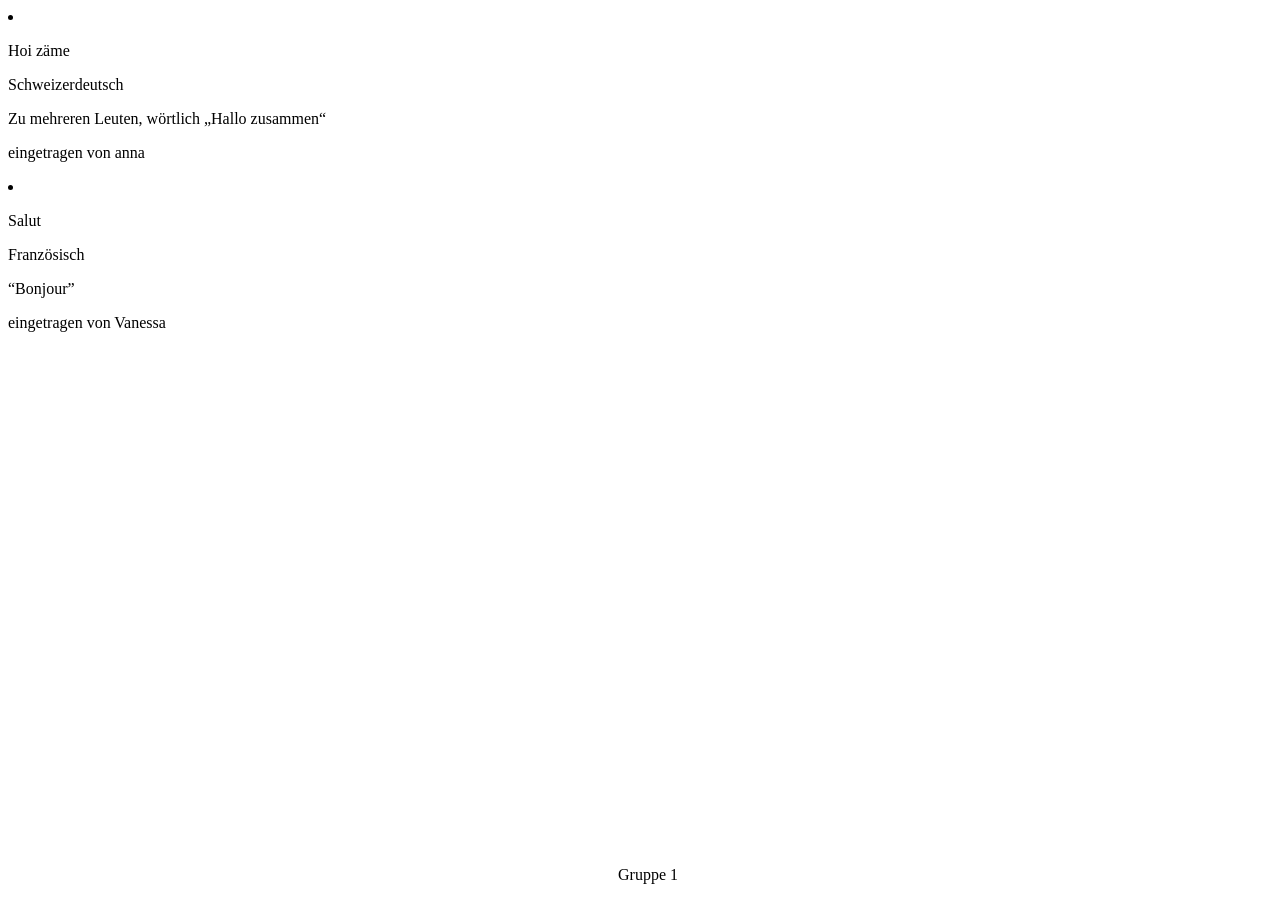
==== begruessung-git/index.html @ e6d9b5dd "Franz Vane" ====
<!DOCTYPE html>
<html lang="en">

<head>
    <meta charset="UTF-8">
    <meta name="viewport" content="width=device-width, initial-scale=1.0">
    <title>Hi - Hello - Hoi - gruess gott - salut</title>
    <link rel="stylesheet" href="style.css">
</head>

<body>
    <li class="gruss" lang="gsw">
        <p class="wort">Hoi zäme</p>
        <p class="info">Schweizerdeutsch</p>
        <p class="notiz">Zu mehreren Leuten, wörtlich „Hallo zusammen“</p>
        <p class="von">eingetragen von anna</p>
    </li>

    <li class="gruss" lang="gsw">
    <p class="wort">Salut</p>
    <p class="info">Französisch</p>
    <p class="notiz">“Bonjour”</p>
    <p class="von">eingetragen von Vanessa</p>
    </li>

    <footer> 
       <div>Gruppe 1</div> 
    </footer>
</body>

</html>
---- begruessung-git/style.css ----
/* ===== 1 · Body, Seitenkopf, Seitenende: header, h1, footer ===== */
footer{
    position: fixed;
    bottom:0px;
    padding-bottom: 1rem;;
    width:100%;
    display: flex;
    justify-content: center;
}

/* ===== 2 · Liste: .liste ===== */

/* ===== 3 · Eintrag: .gruss, .wort, .info, .notiz, .von ===== */

/* ===== 4 · Sprachen und Schriften: :lang(), [dir="rtl"] ===== */
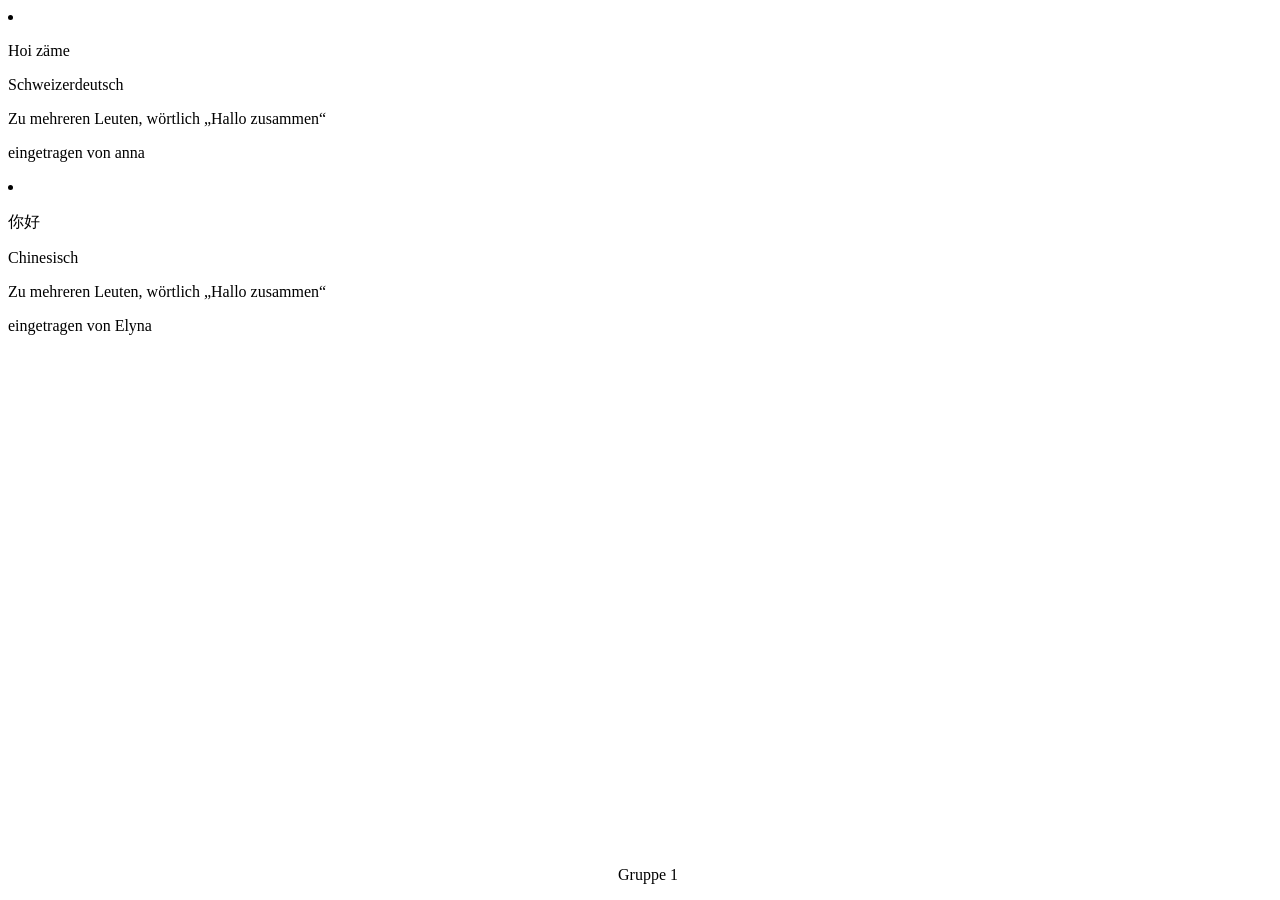
==== commit c9715be8: "chinesisch geendert" ====
--- a/begruessung-git/index.html
+++ b/begruessung-git/index.html
@@ -16,11 +16,11 @@
         <p class="von">eingetragen von anna</p>
     </li>
 
-    <li class="gruss" lang="gsw">
-    <p class="wort">Salut</p>
-    <p class="info">Französisch</p>
-    <p class="notiz">“Bonjour”</p>
-    <p class="von">eingetragen von Vanessa</p>
+       <li class="gruss" lang="zh">
+        <p class="wort">你好</p>
+        <p class="info">Chinesisch</p>
+        <p class="notiz">Zu mehreren Leuten, wörtlich „Hallo zusammen“</p>
+        <p class="von">eingetragen von Elyna</p>
     </li>
 
     <footer> 
@@ -28,4 +28,4 @@
     </footer>
 </body>
 
-</html>+</html>
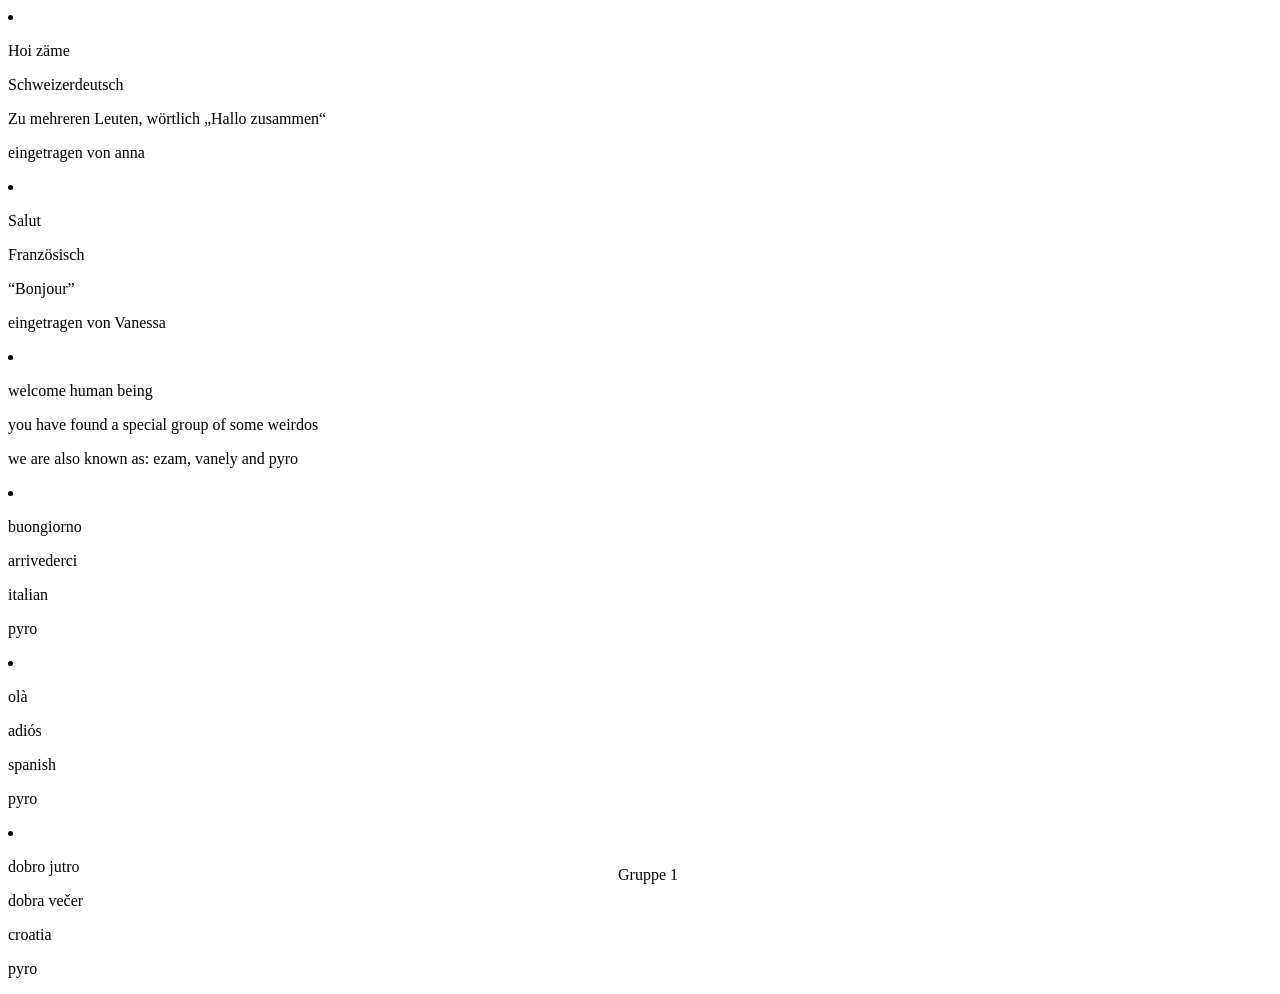
==== commit c7a8bf38: "Neu von pyro ◡̈" ====
--- a/begruessung-git/index.html
+++ b/begruessung-git/index.html
@@ -16,16 +16,44 @@
         <p class="von">eingetragen von anna</p>
     </li>
 
-       <li class="gruss" lang="zh">
-        <p class="wort">你好</p>
-        <p class="info">Chinesisch</p>
-        <p class="notiz">Zu mehreren Leuten, wörtlich „Hallo zusammen“</p>
-        <p class="von">eingetragen von Elyna</p>
+    <li class="gruss" lang="gsw">
+        <p class="wort">Salut</p>
+        <p class="info">Französisch</p>
+        <p class="notiz">“Bonjour”</p>
+        <p class="von">eingetragen von Vanessa</p>
     </li>
 
-    <footer> 
-       <div>Gruppe 1</div> 
+    <li class="intro">
+        <p class="intro">welcome human being</p>
+        <p class="intro">you have found a special group of some weirdos</p>
+        <p class="intro">we are also known as: ezam, vanely and pyro</p>
+    </li>
+
+    <li class="it">
+        <p class="wort">buongiorno</p>
+        <p class="goodbye">arrivederci</p>
+        <p class="info">italian</p>
+        <p class="von">pyro</p>
+    </li>
+
+    <li class="es">
+        <p class="wort">olà</p>
+        <p class="goodbye">adiós</p>
+        <p class="info">spanish</p>
+        <p class="von">pyro</p>
+    </li>
+
+    <li class="sr">
+        <p class="wort">dobro jutro</p>
+        <p class="goodbye">dobra večer</p>
+        <p class="info">croatia</p>
+        <p class="von">pyro</p>
+    </li>
+
+
+    <footer>
+        <div>Gruppe 1</div>
     </footer>
 </body>
 
-</html>
+</html>
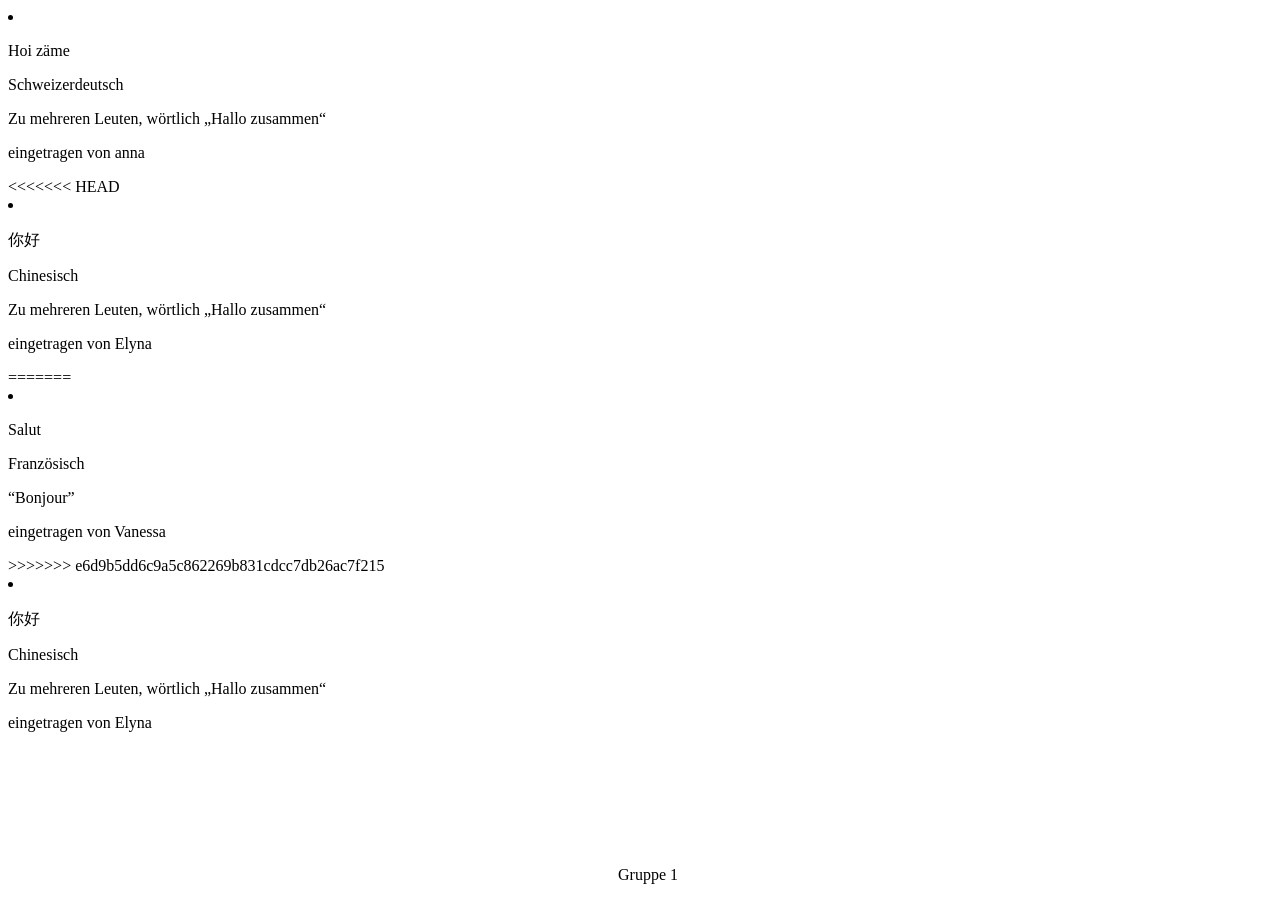
==== commit 8ce39b18: "Chinesich geendert" ====
--- a/begruessung-git/index.html
+++ b/begruessung-git/index.html
@@ -16,44 +16,32 @@
         <p class="von">eingetragen von anna</p>
     </li>
 
+<<<<<<< HEAD
+       <li class="gruss" lang="zh">
+        <p class="wort">你好</p>
+        <p class="info">Chinesisch</p>
+        <p class="notiz">Zu mehreren Leuten, wörtlich „Hallo zusammen“</p>
+        <p class="von">eingetragen von Elyna</p>
+=======
     <li class="gruss" lang="gsw">
-        <p class="wort">Salut</p>
-        <p class="info">Französisch</p>
-        <p class="notiz">“Bonjour”</p>
-        <p class="von">eingetragen von Vanessa</p>
-    </li>
+    <p class="wort">Salut</p>
+    <p class="info">Französisch</p>
+    <p class="notiz">“Bonjour”</p>
+    <p class="von">eingetragen von Vanessa</p>
+>>>>>>> e6d9b5dd6c9a5c862269b831cdcc7db26ac7f215
 
-    <li class="intro">
-        <p class="intro">welcome human being</p>
-        <p class="intro">you have found a special group of some weirdos</p>
-        <p class="intro">we are also known as: ezam, vanely and pyro</p>
-    </li>
-
-    <li class="it">
-        <p class="wort">buongiorno</p>
-        <p class="goodbye">arrivederci</p>
-        <p class="info">italian</p>
-        <p class="von">pyro</p>
-    </li>
-
-    <li class="es">
-        <p class="wort">olà</p>
-        <p class="goodbye">adiós</p>
-        <p class="info">spanish</p>
-        <p class="von">pyro</p>
-    </li>
-
-    <li class="sr">
-        <p class="wort">dobro jutro</p>
-        <p class="goodbye">dobra večer</p>
-        <p class="info">croatia</p>
-        <p class="von">pyro</p>
+  <li class="gruss" lang="zh">
+        <p class="wort">你好</p>
+        <p class="info">Chinesisch</p>
+        <p class="notiz">Zu mehreren Leuten, wörtlich „Hallo zusammen“</p>
+        <p class="von">eingetragen von Elyna</p>
     </li>
 
 
-    <footer>
-        <div>Gruppe 1</div>
+
+    <footer> 
+       <div>Gruppe 1</div> 
     </footer>
 </body>
 
-</html>+</html>
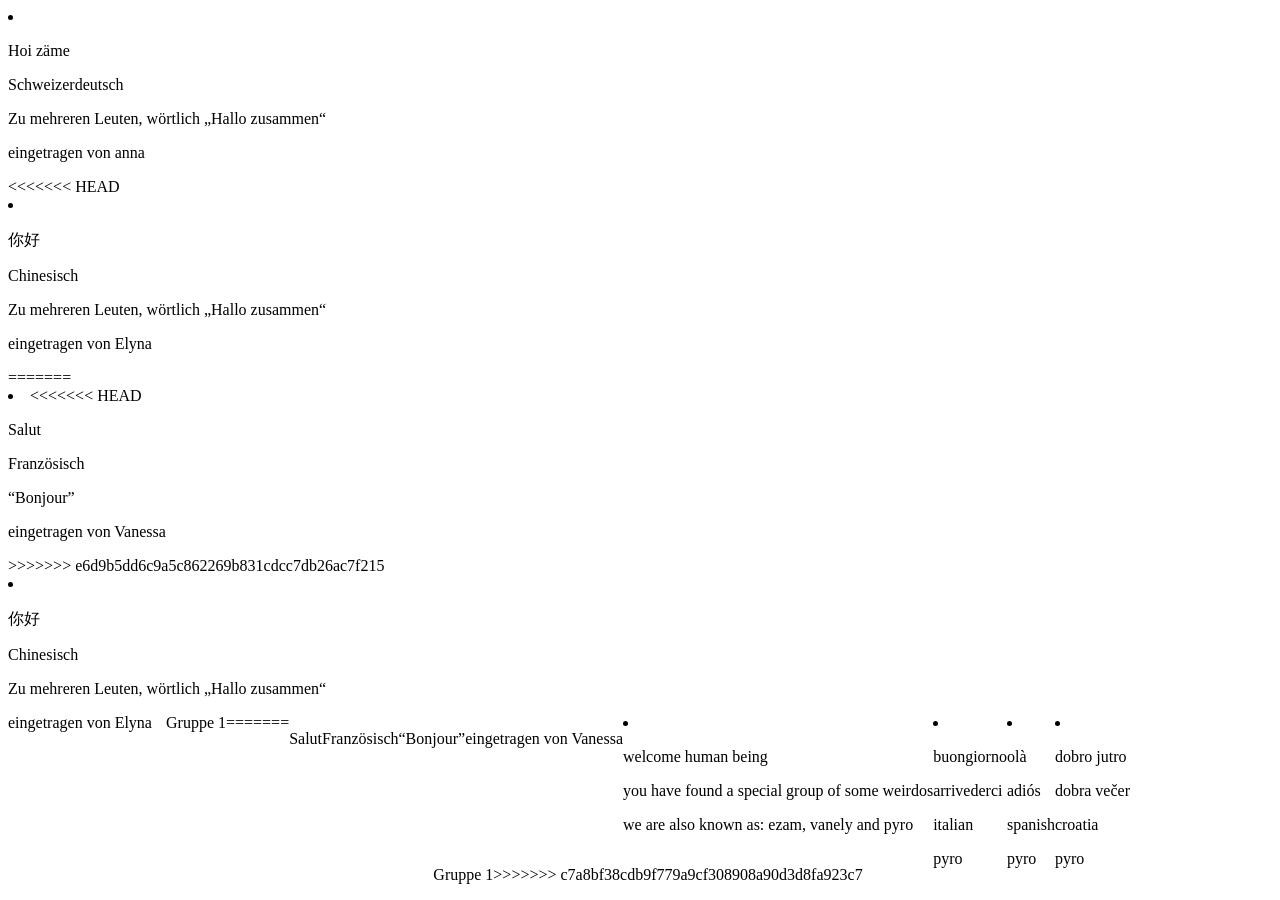
==== commit 9667f5c7: "Chinesich geendert" ====
--- a/begruessung-git/index.html
+++ b/begruessung-git/index.html
@@ -24,6 +24,7 @@
         <p class="von">eingetragen von Elyna</p>
 =======
     <li class="gruss" lang="gsw">
+<<<<<<< HEAD
     <p class="wort">Salut</p>
     <p class="info">Französisch</p>
     <p class="notiz">“Bonjour”</p>
@@ -41,6 +42,44 @@
 
     <footer> 
        <div>Gruppe 1</div> 
+=======
+        <p class="wort">Salut</p>
+        <p class="info">Französisch</p>
+        <p class="notiz">“Bonjour”</p>
+        <p class="von">eingetragen von Vanessa</p>
+    </li>
+
+    <li class="intro">
+        <p class="intro">welcome human being</p>
+        <p class="intro">you have found a special group of some weirdos</p>
+        <p class="intro">we are also known as: ezam, vanely and pyro</p>
+    </li>
+
+    <li class="it">
+        <p class="wort">buongiorno</p>
+        <p class="goodbye">arrivederci</p>
+        <p class="info">italian</p>
+        <p class="von">pyro</p>
+    </li>
+
+    <li class="es">
+        <p class="wort">olà</p>
+        <p class="goodbye">adiós</p>
+        <p class="info">spanish</p>
+        <p class="von">pyro</p>
+    </li>
+
+    <li class="sr">
+        <p class="wort">dobro jutro</p>
+        <p class="goodbye">dobra večer</p>
+        <p class="info">croatia</p>
+        <p class="von">pyro</p>
+    </li>
+
+
+    <footer>
+        <div>Gruppe 1</div>
+>>>>>>> c7a8bf38cdb9f779a9cf308908a90d3d8fa923c7
     </footer>
 </body>
 
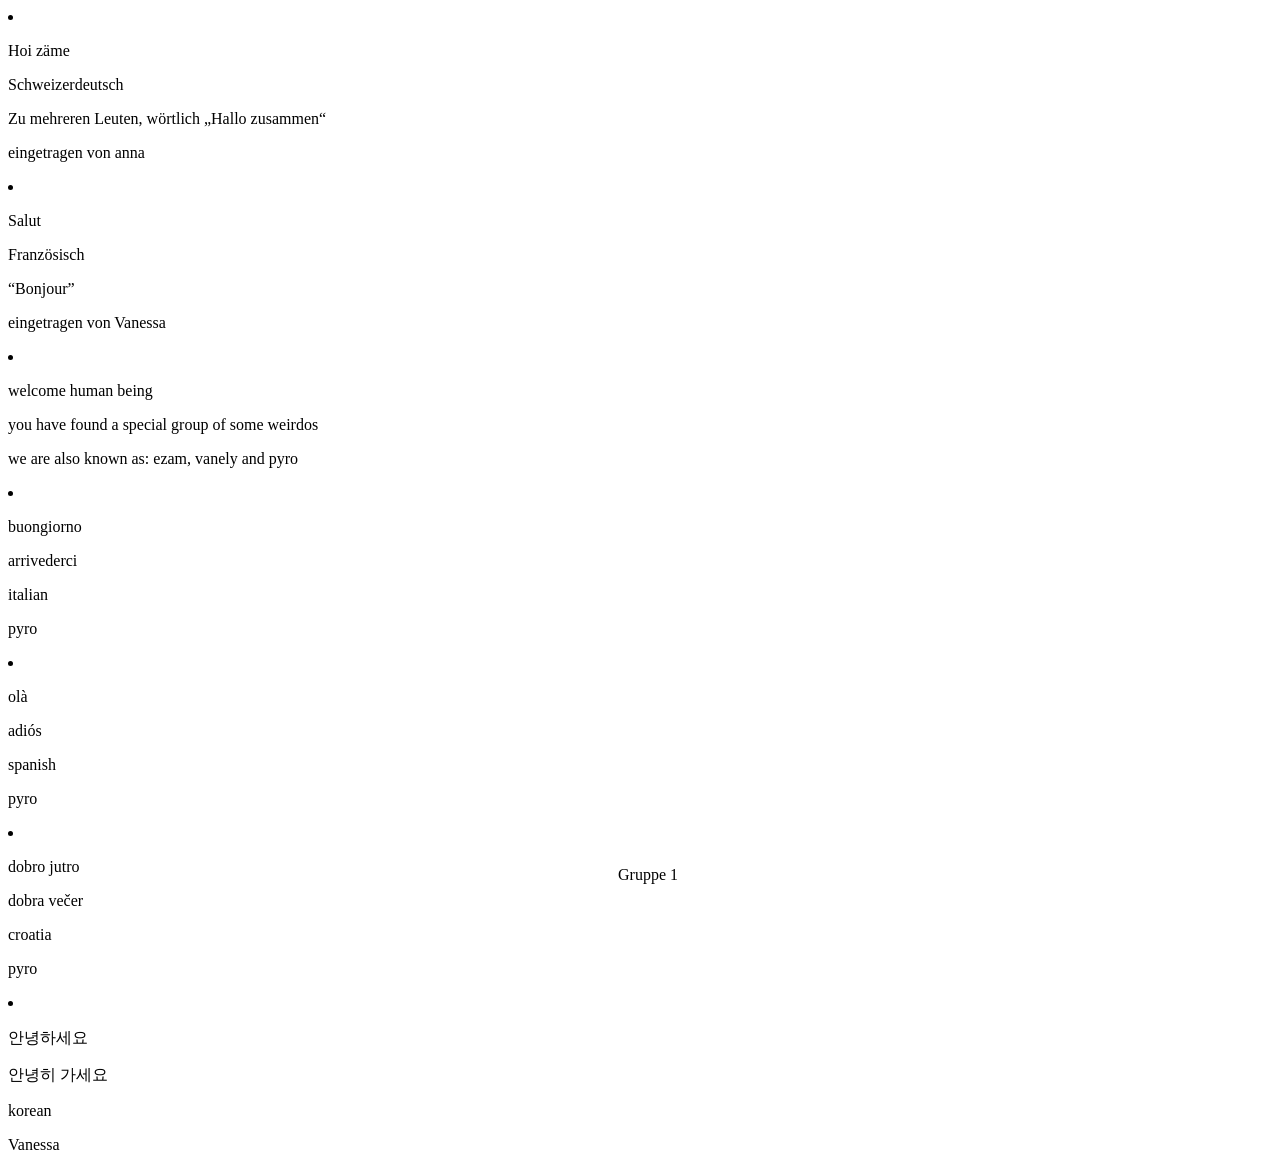
==== commit 966e700d: "Vane Korean" ====
--- a/begruessung-git/index.html
+++ b/begruessung-git/index.html
@@ -16,33 +16,7 @@
         <p class="von">eingetragen von anna</p>
     </li>
 
-<<<<<<< HEAD
-       <li class="gruss" lang="zh">
-        <p class="wort">你好</p>
-        <p class="info">Chinesisch</p>
-        <p class="notiz">Zu mehreren Leuten, wörtlich „Hallo zusammen“</p>
-        <p class="von">eingetragen von Elyna</p>
-=======
     <li class="gruss" lang="gsw">
-<<<<<<< HEAD
-    <p class="wort">Salut</p>
-    <p class="info">Französisch</p>
-    <p class="notiz">“Bonjour”</p>
-    <p class="von">eingetragen von Vanessa</p>
->>>>>>> e6d9b5dd6c9a5c862269b831cdcc7db26ac7f215
-
-  <li class="gruss" lang="zh">
-        <p class="wort">你好</p>
-        <p class="info">Chinesisch</p>
-        <p class="notiz">Zu mehreren Leuten, wörtlich „Hallo zusammen“</p>
-        <p class="von">eingetragen von Elyna</p>
-    </li>
-
-
-
-    <footer> 
-       <div>Gruppe 1</div> 
-=======
         <p class="wort">Salut</p>
         <p class="info">Französisch</p>
         <p class="notiz">“Bonjour”</p>
@@ -76,11 +50,18 @@
         <p class="von">pyro</p>
     </li>
 
+   <li class="gruss">
+        <p class="wort">안녕하세요</p>
+        <p class="goodbye">안녕히 가세요</p>
+        <p class="info">korean</p>
+        <p class="von">Vanessa</p>
+    </li>
+
+
 
     <footer>
         <div>Gruppe 1</div>
->>>>>>> c7a8bf38cdb9f779a9cf308908a90d3d8fa923c7
     </footer>
 </body>
 
-</html>
+</html>
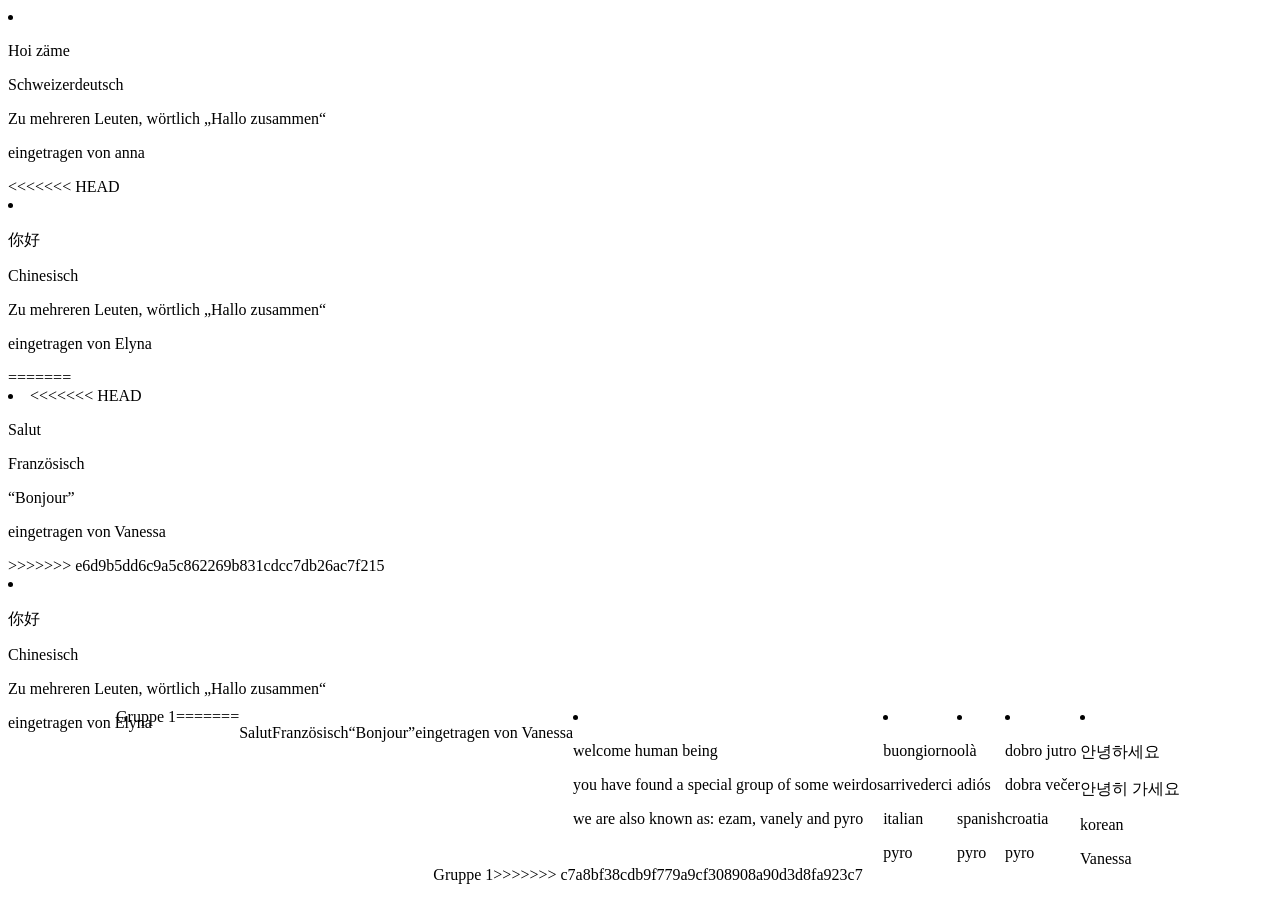
==== commit 46dc65fa: "Merge branch 'main' of https://github.com/hzuellig/sfgz-begruessung-02" ====
--- a/begruessung-git/index.html
+++ b/begruessung-git/index.html
@@ -16,7 +16,33 @@
         <p class="von">eingetragen von anna</p>
     </li>
 
+<<<<<<< HEAD
+       <li class="gruss" lang="zh">
+        <p class="wort">你好</p>
+        <p class="info">Chinesisch</p>
+        <p class="notiz">Zu mehreren Leuten, wörtlich „Hallo zusammen“</p>
+        <p class="von">eingetragen von Elyna</p>
+=======
     <li class="gruss" lang="gsw">
+<<<<<<< HEAD
+    <p class="wort">Salut</p>
+    <p class="info">Französisch</p>
+    <p class="notiz">“Bonjour”</p>
+    <p class="von">eingetragen von Vanessa</p>
+>>>>>>> e6d9b5dd6c9a5c862269b831cdcc7db26ac7f215
+
+  <li class="gruss" lang="zh">
+        <p class="wort">你好</p>
+        <p class="info">Chinesisch</p>
+        <p class="notiz">Zu mehreren Leuten, wörtlich „Hallo zusammen“</p>
+        <p class="von">eingetragen von Elyna</p>
+    </li>
+
+
+
+    <footer> 
+       <div>Gruppe 1</div> 
+=======
         <p class="wort">Salut</p>
         <p class="info">Französisch</p>
         <p class="notiz">“Bonjour”</p>
@@ -61,7 +87,8 @@
 
     <footer>
         <div>Gruppe 1</div>
+>>>>>>> c7a8bf38cdb9f779a9cf308908a90d3d8fa923c7
     </footer>
 </body>
 
-</html>+</html>
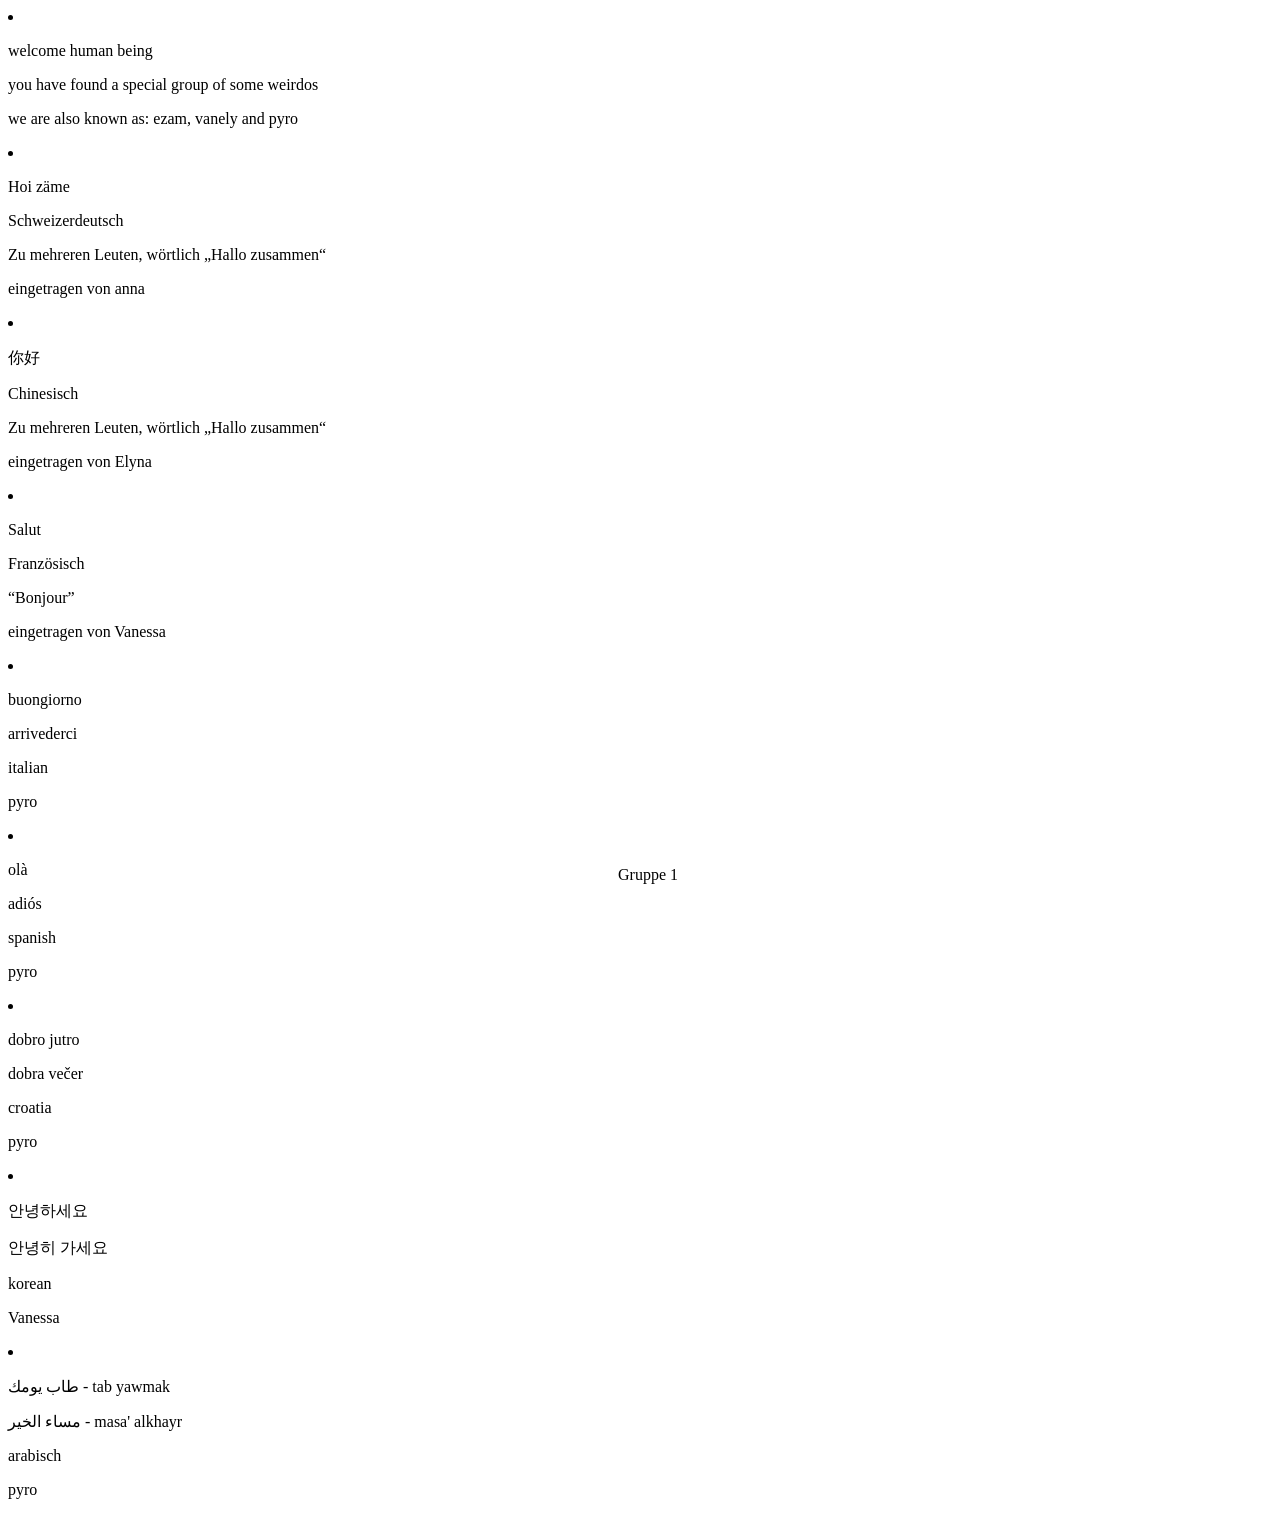
==== commit fbb4e856: "neue version" ====
--- a/begruessung-git/index.html
+++ b/begruessung-git/index.html
@@ -9,6 +9,13 @@
 </head>
 
 <body>
+
+      <li class="intro">
+        <p class="intro">welcome human being</p>
+        <p class="intro">you have found a special group of some weirdos</p>
+        <p class="intro">we are also known as: ezam, vanely and pyro</p>
+    </li>
+    
     <li class="gruss" lang="gsw">
         <p class="wort">Hoi zäme</p>
         <p class="info">Schweizerdeutsch</p>
@@ -16,43 +23,18 @@
         <p class="von">eingetragen von anna</p>
     </li>
 
-<<<<<<< HEAD
        <li class="gruss" lang="zh">
         <p class="wort">你好</p>
         <p class="info">Chinesisch</p>
         <p class="notiz">Zu mehreren Leuten, wörtlich „Hallo zusammen“</p>
         <p class="von">eingetragen von Elyna</p>
-=======
+        </li>
+
     <li class="gruss" lang="gsw">
-<<<<<<< HEAD
     <p class="wort">Salut</p>
     <p class="info">Französisch</p>
     <p class="notiz">“Bonjour”</p>
     <p class="von">eingetragen von Vanessa</p>
->>>>>>> e6d9b5dd6c9a5c862269b831cdcc7db26ac7f215
-
-  <li class="gruss" lang="zh">
-        <p class="wort">你好</p>
-        <p class="info">Chinesisch</p>
-        <p class="notiz">Zu mehreren Leuten, wörtlich „Hallo zusammen“</p>
-        <p class="von">eingetragen von Elyna</p>
-    </li>
-
-
-
-    <footer> 
-       <div>Gruppe 1</div> 
-=======
-        <p class="wort">Salut</p>
-        <p class="info">Französisch</p>
-        <p class="notiz">“Bonjour”</p>
-        <p class="von">eingetragen von Vanessa</p>
-    </li>
-
-    <li class="intro">
-        <p class="intro">welcome human being</p>
-        <p class="intro">you have found a special group of some weirdos</p>
-        <p class="intro">we are also known as: ezam, vanely and pyro</p>
     </li>
 
     <li class="it">
@@ -83,11 +65,15 @@
         <p class="von">Vanessa</p>
     </li>
 
-
+     <li class="ar">
+        <p class="wort">طاب يومك - tab yawmak</p>
+        <p class="goodbye">مساء الخير - masa' alkhayr</p>
+        <p class="info">arabisch</p>
+        <p class="von">pyro</p>
+    </li>
 
     <footer>
         <div>Gruppe 1</div>
->>>>>>> c7a8bf38cdb9f779a9cf308908a90d3d8fa923c7
     </footer>
 </body>
 
--- a/begruessung-git/style.css
+++ b/begruessung-git/style.css
@@ -8,6 +8,13 @@
     justify-content: center;
 }
 
+.p {
+    text-align: left;
+    font-size: 1.2rem;
+    margin: 0px;
+    font-family: "impact", sans-serif;
+}
+
 /* ===== 2 · Liste: .liste ===== */
 
 /* ===== 3 · Eintrag: .gruss, .wort, .info, .notiz, .von ===== */
